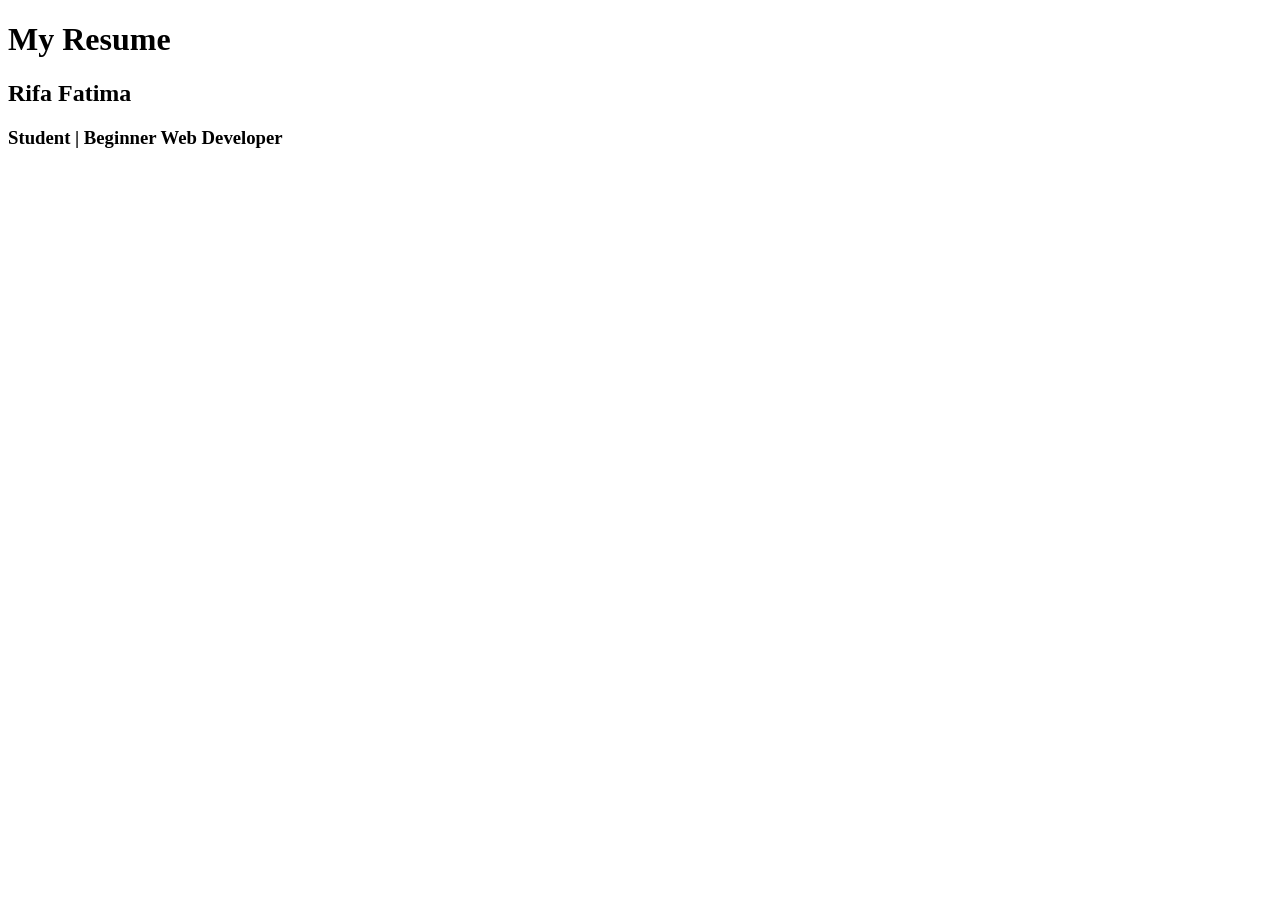
==== Week2/index.html @ fd785cd7 "Assignments" ====
<!DOCTYPE html>
<html lang="en">

<head>
  <meta charset="UTF-8">
  <meta name="viewport" content="width=device-width, initial-scale=1.0">
  <title>My Resume</title>
</head>

<body>
  <h1>My Resume</h1>
  <H2>Rifa Fatima</H2>
  <h3>Student | Beginner Web Developer</h3>
</body>
</html>
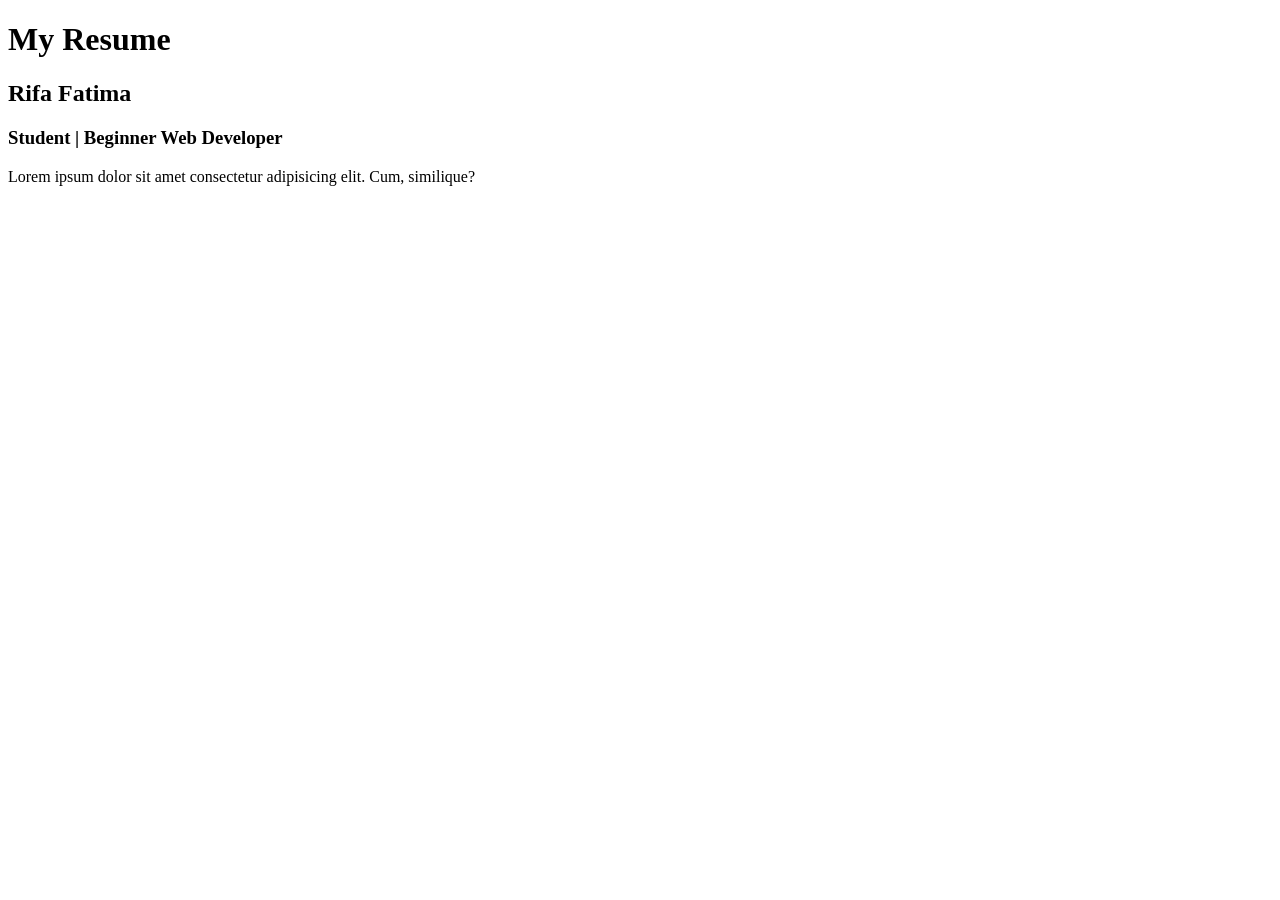
==== commit 65c34fa0: "Added a paragraph" ====
--- a/Week2/index.html
+++ b/Week2/index.html
@@ -11,5 +11,7 @@
   <h1>My Resume</h1>
   <H2>Rifa Fatima</H2>
   <h3>Student | Beginner Web Developer</h3>
+
+  <p>Lorem ipsum dolor sit amet consectetur adipisicing elit. Cum, similique?</p>
 </body>
 </html>
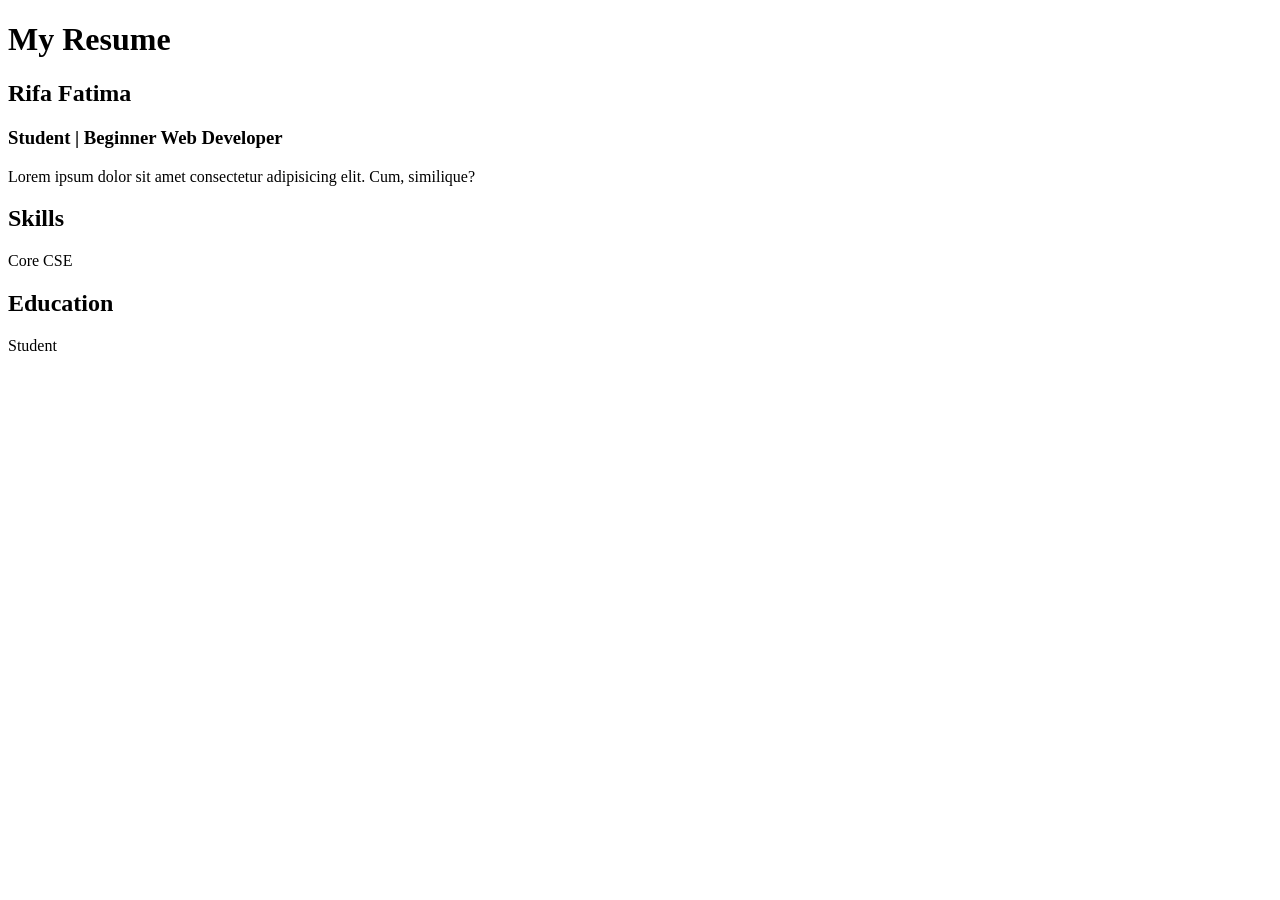
==== commit dfacdd28: "2.3 completed" ====
--- a/Week2/index.html
+++ b/Week2/index.html
@@ -13,5 +13,16 @@
   <h3>Student | Beginner Web Developer</h3>
 
   <p>Lorem ipsum dolor sit amet consectetur adipisicing elit. Cum, similique?</p>
+  <div id="skills" class="resume-section">
+    <h2>Skills</h2>
+    <p>Core CSE</p>
+  </div>
+
+  <div id="education" class="resume-section">
+    <h2>Education</h2>
+    <p>Student</p>
+  </div>
 </body>
+
+
 </html>
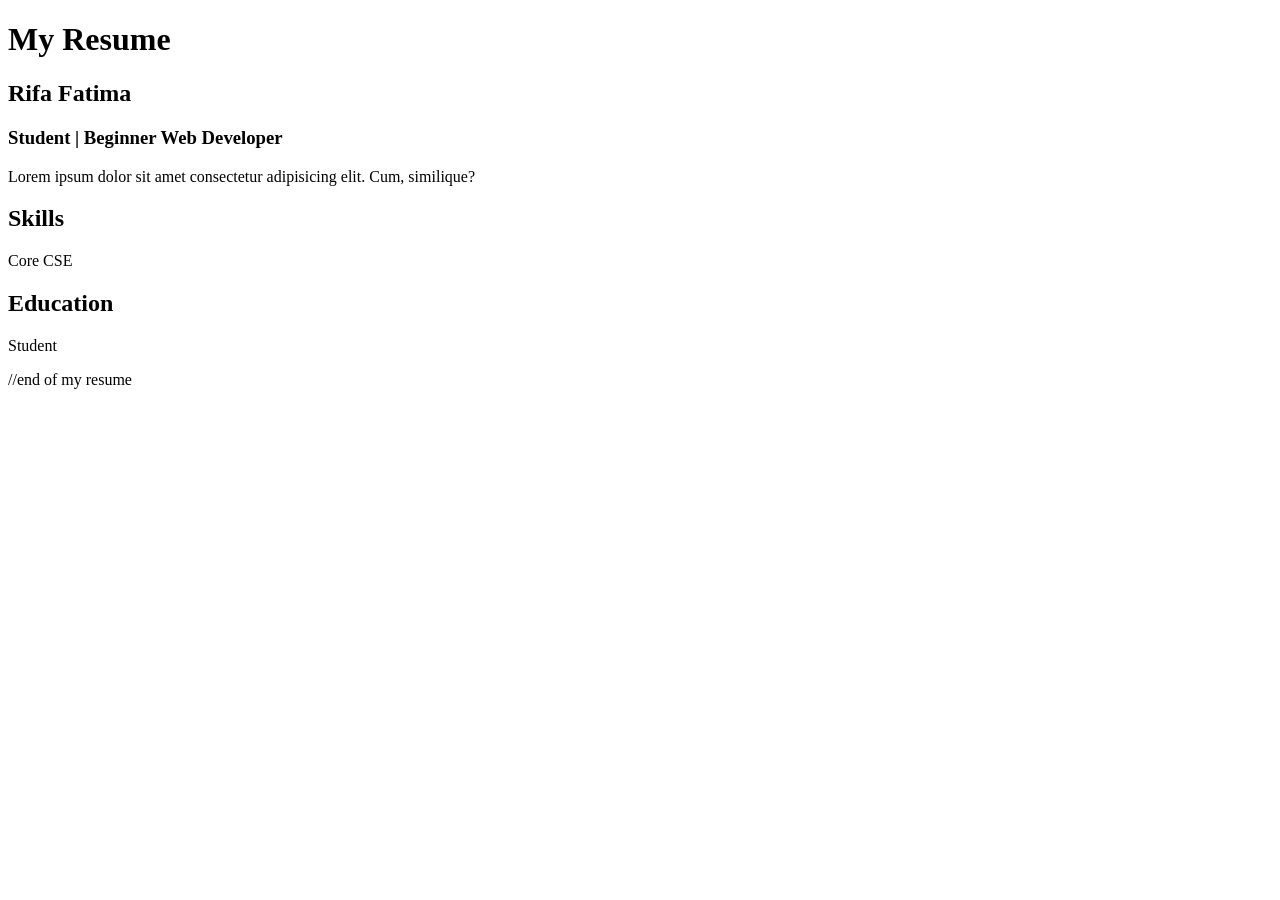
==== commit 8e9b06c7: "completed 2.5" ====
--- a/Week2/index.html
+++ b/Week2/index.html
@@ -22,6 +22,8 @@
     <h2>Education</h2>
     <p>Student</p>
   </div>
+
+  //end of my resume
 </body>
 
 
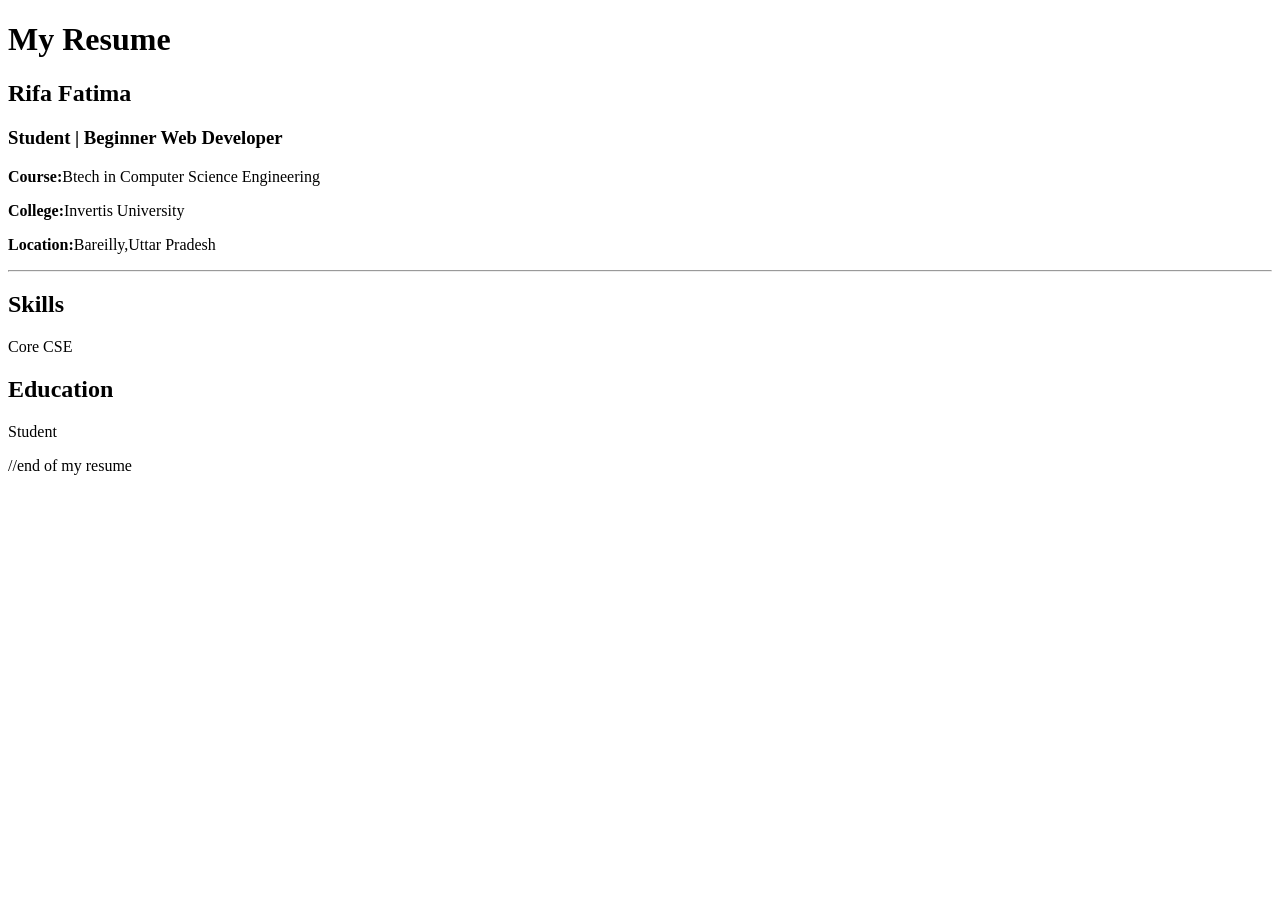
==== commit b94cc534: "removing paragraph" ====
--- a/Week2/index.html
+++ b/Week2/index.html
@@ -12,7 +12,10 @@
   <H2>Rifa Fatima</H2>
   <h3>Student | Beginner Web Developer</h3>
 
-  <p>Lorem ipsum dolor sit amet consectetur adipisicing elit. Cum, similique?</p>
+  <p><b>Course:</b>Btech in Computer Science Engineering</p>
+  <p><b>College:</b>Invertis University</p>
+  <p><b>Location:</b>Bareilly,Uttar Pradesh</p>
+  <hr>
   <div id="skills" class="resume-section">
     <h2>Skills</h2>
     <p>Core CSE</p>
